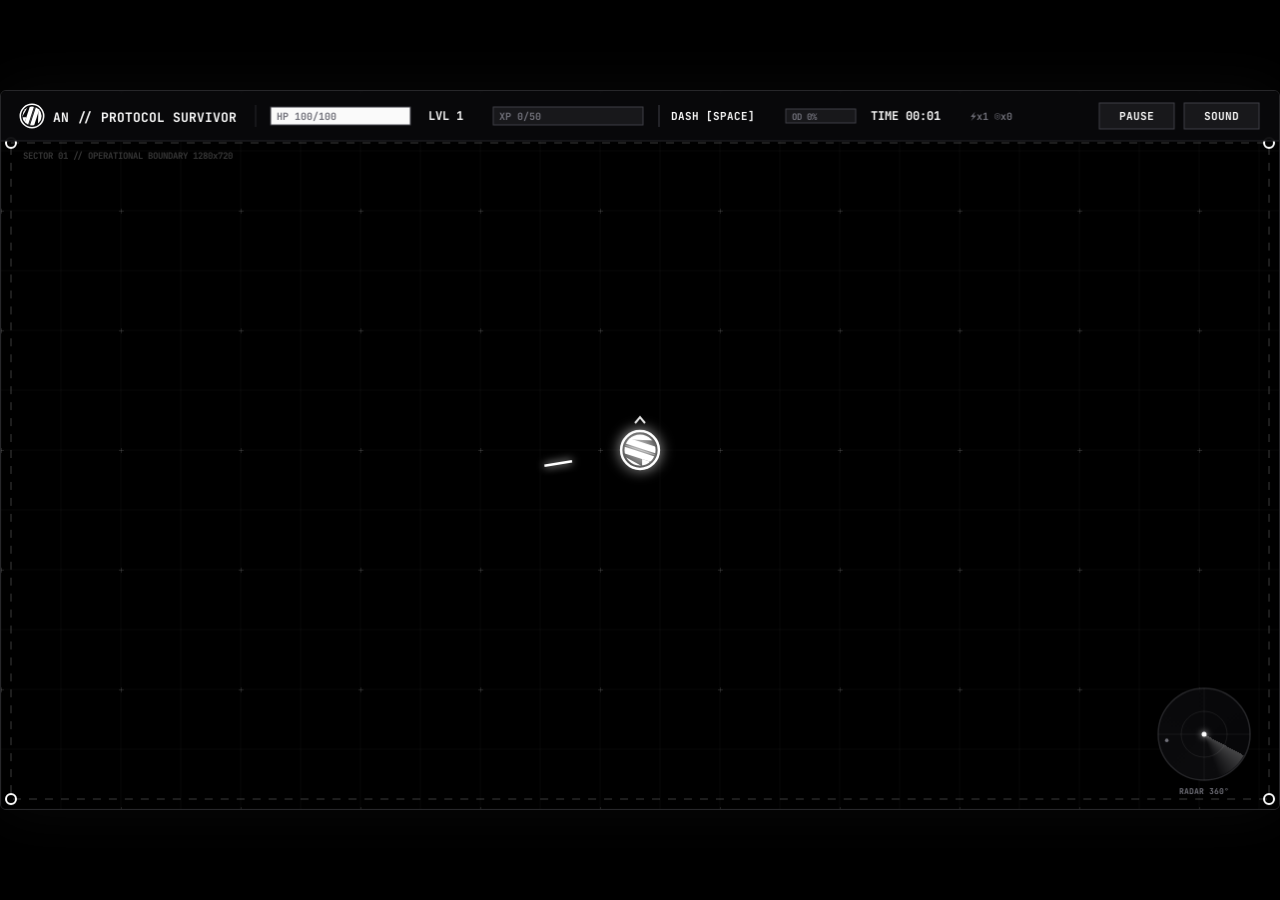
==== index.html @ bbffe090 "sync: automatico do ECO-AARON (2026-11-11 23:02:13)" ====
<!DOCTYPE html>
<html lang="pt-BR">
<head>
  <meta charset="UTF-8">
  <meta name="viewport" content="width=device-width, initial-scale=1.0">
  <meta http-equiv="refresh" content="0; url=/app/">
  <title>Cyber Survivor // Aaron Nascimento</title>
  <script>
    window.location.replace("/app/");
  </script>
</head>
<body style="background-color: #000; color: #fff; font-family: monospace; display: flex; align-items: center; justify-content: center; height: 100vh; margin: 0;">
  <p>Carregando Cyber Survivor... <a href="/app/" style="color: #00f0ff;">Clique aqui se não redirecionar</a>.</p>
</body>
</html>
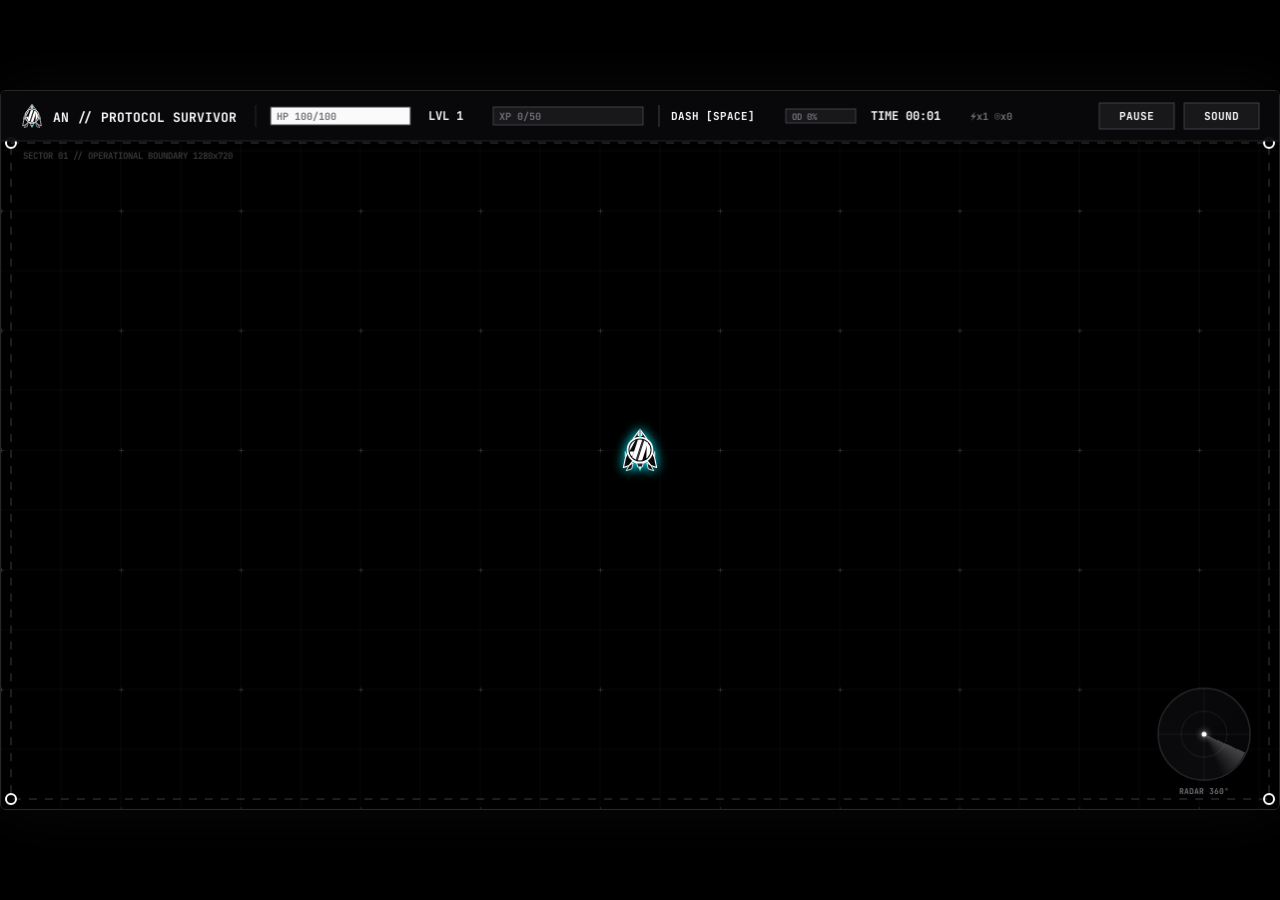
==== commit 1f4f5d17: "sync: automatico do ECO-AARON (2026-11-11 23:14:01)" ====
--- a/index.html
+++ b/index.html
@@ -5,6 +5,7 @@
   <meta name="viewport" content="width=device-width, initial-scale=1.0">
   <meta http-equiv="refresh" content="0; url=/app/">
   <title>Cyber Survivor // Aaron Nascimento</title>
+  <link rel="icon" type="image/svg+xml" href="favicon.svg">
   <script>
     window.location.replace("/app/");
   </script>
